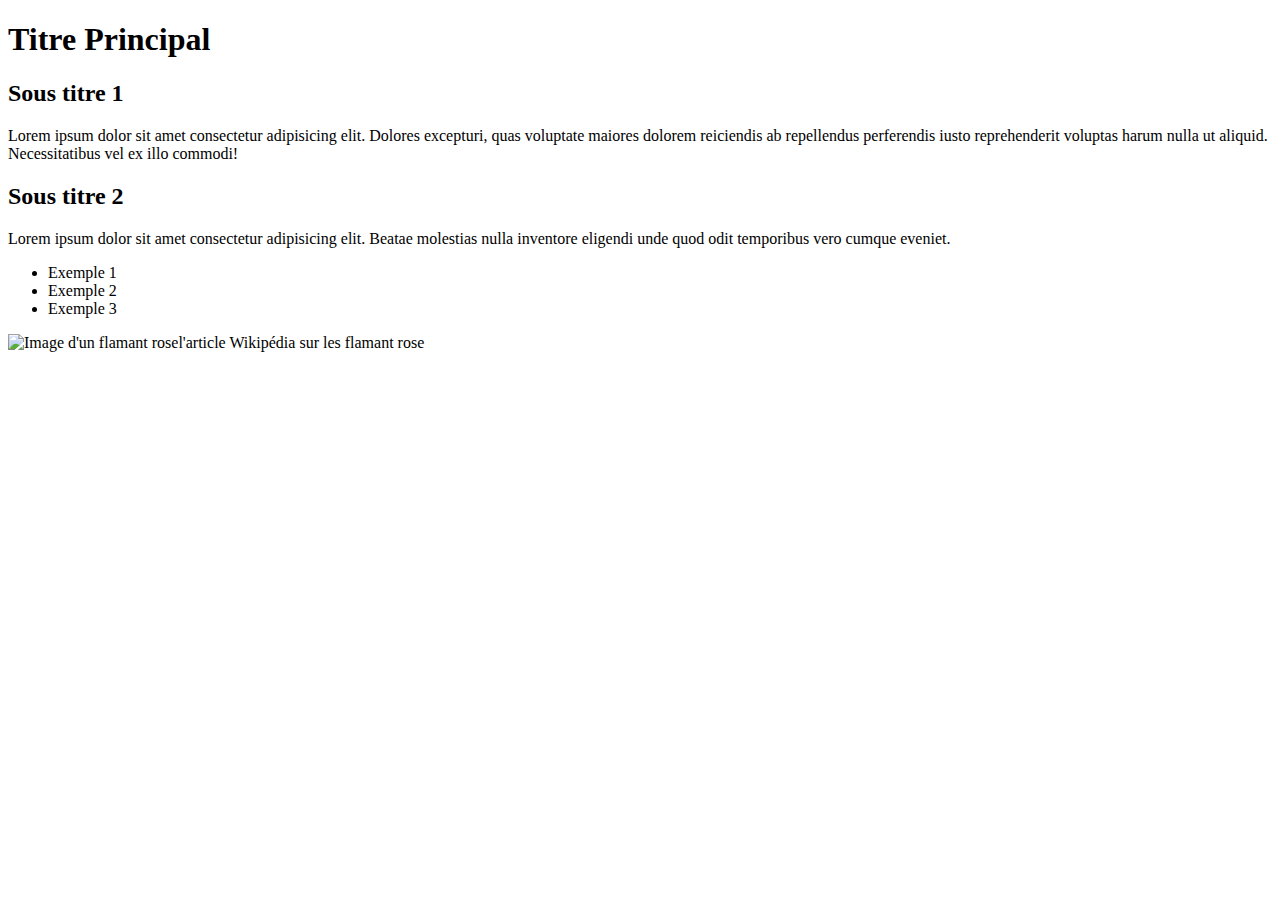
==== HTLM/Ex1/Index.html @ fd9da51c "Update Index.html" ====
<!DOCTYPE html>
<html lang="fr">
<head>
    <meta charset="UTF-8">
    <meta name="viewport" content="width=device-width, initial-scale=1.0">
    <title>Ma Page Web</title>
</head>
<body>
    <h1>Titre Principal</h1>
    <h2>Sous titre 1</h2>
    <p>Lorem ipsum dolor sit amet consectetur adipisicing elit. Dolores excepturi, quas voluptate maiores dolorem reiciendis ab repellendus perferendis iusto reprehenderit voluptas harum nulla ut aliquid. Necessitatibus vel ex illo commodi!</p>

    <h2>Sous titre 2</h2>
    <p>Lorem ipsum dolor sit amet consectetur adipisicing elit. Beatae molestias nulla inventore eligendi unde quod odit temporibus vero cumque eveniet.</p>

    <ul>
        <li>Exemple 1</li>
        <li>Exemple 2</li>
        <li>Exemple 3</li>
    </ul>
    
    <img src="https://upload.wikimedia.org/wikipedia/commons/thumb/4/45/Greater_Flamingo%2C_Phoenicopterus_roseus_at_Marievale_Nature_Reserve%2C_Gauteng%2C_South_Afr_%2822773937344%29.jpg/800px-Greater_Flamingo%2C_Phoenicopterus_roseus_at_Marievale_Nature_Reserve%2C_Gauteng%2C_South_Afr_%2822773937344%29.jpg" 
    alt="Image d'un flamant rose" width=">

    <a href="https://fr.wikipedia.org/wiki/Flamant_rose" target="_blank">l'article Wikipédia sur les flamant rose</a>
</body>
</html>
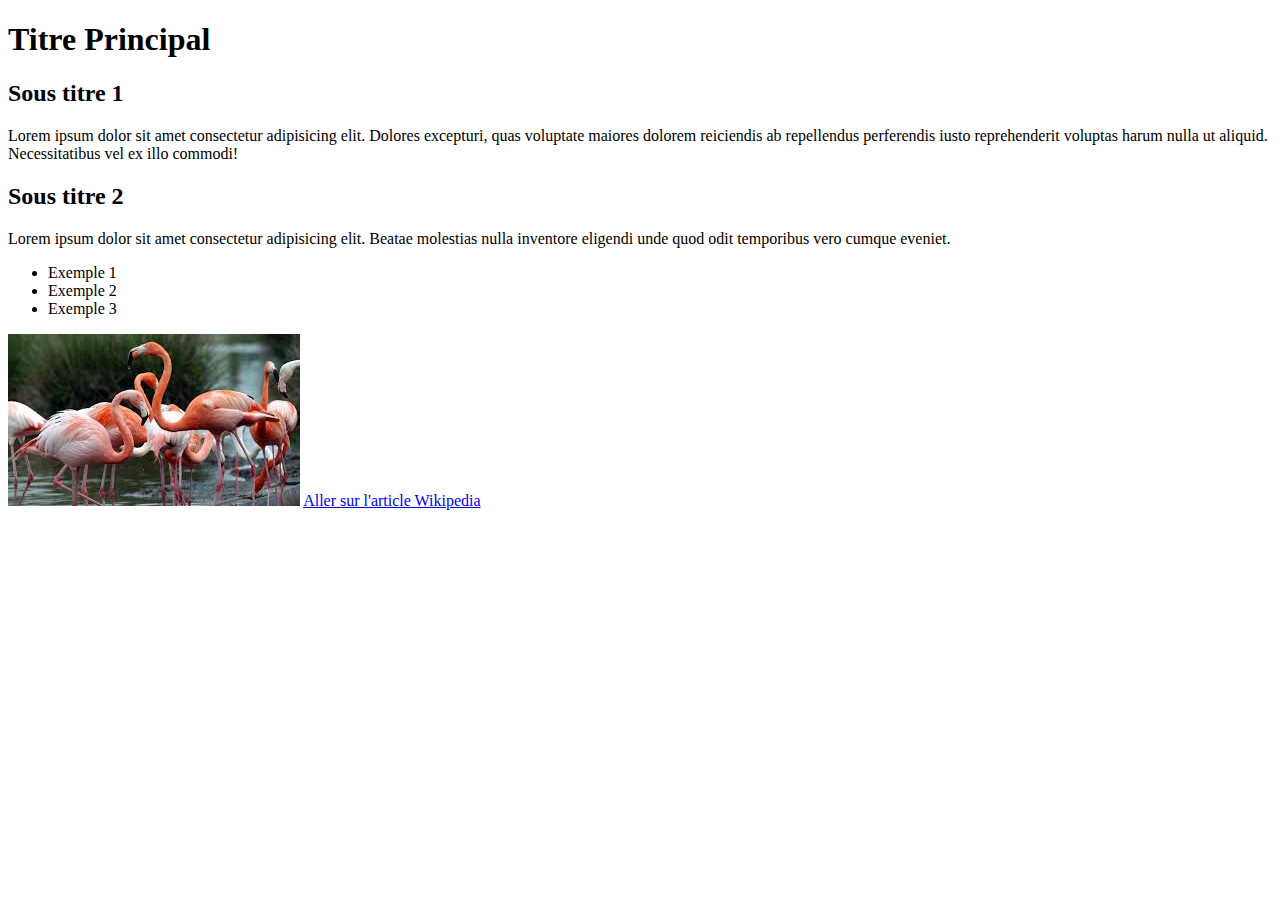
==== commit 1bd6f730: "Update Index.html" ====
--- a/HTLM/Ex1/Index.html
+++ b/HTLM/Ex1/Index.html
@@ -9,19 +9,18 @@
     <h1>Titre Principal</h1>
     <h2>Sous titre 1</h2>
     <p>Lorem ipsum dolor sit amet consectetur adipisicing elit. Dolores excepturi, quas voluptate maiores dolorem reiciendis ab repellendus perferendis iusto reprehenderit voluptas harum nulla ut aliquid. Necessitatibus vel ex illo commodi!</p>
-
     <h2>Sous titre 2</h2>
     <p>Lorem ipsum dolor sit amet consectetur adipisicing elit. Beatae molestias nulla inventore eligendi unde quod odit temporibus vero cumque eveniet.</p>
-
     <ul>
         <li>Exemple 1</li>
         <li>Exemple 2</li>
         <li>Exemple 3</li>
     </ul>
+    <img src="[data-uri]" 
+    alt="Image d'un flamant rose">
+    <a href="https://fr.wikipedia.org/wiki/Flamant_rose" 
+        <span> Aller sur l'article Wikipedia </span>
+    </a>
     
-    <img src="https://upload.wikimedia.org/wikipedia/commons/thumb/4/45/Greater_Flamingo%2C_Phoenicopterus_roseus_at_Marievale_Nature_Reserve%2C_Gauteng%2C_South_Afr_%2822773937344%29.jpg/800px-Greater_Flamingo%2C_Phoenicopterus_roseus_at_Marievale_Nature_Reserve%2C_Gauteng%2C_South_Afr_%2822773937344%29.jpg" 
-    alt="Image d'un flamant rose" width=">
-
-    <a href="https://fr.wikipedia.org/wiki/Flamant_rose" target="_blank">l'article Wikipédia sur les flamant rose</a>
 </body>
 </html>